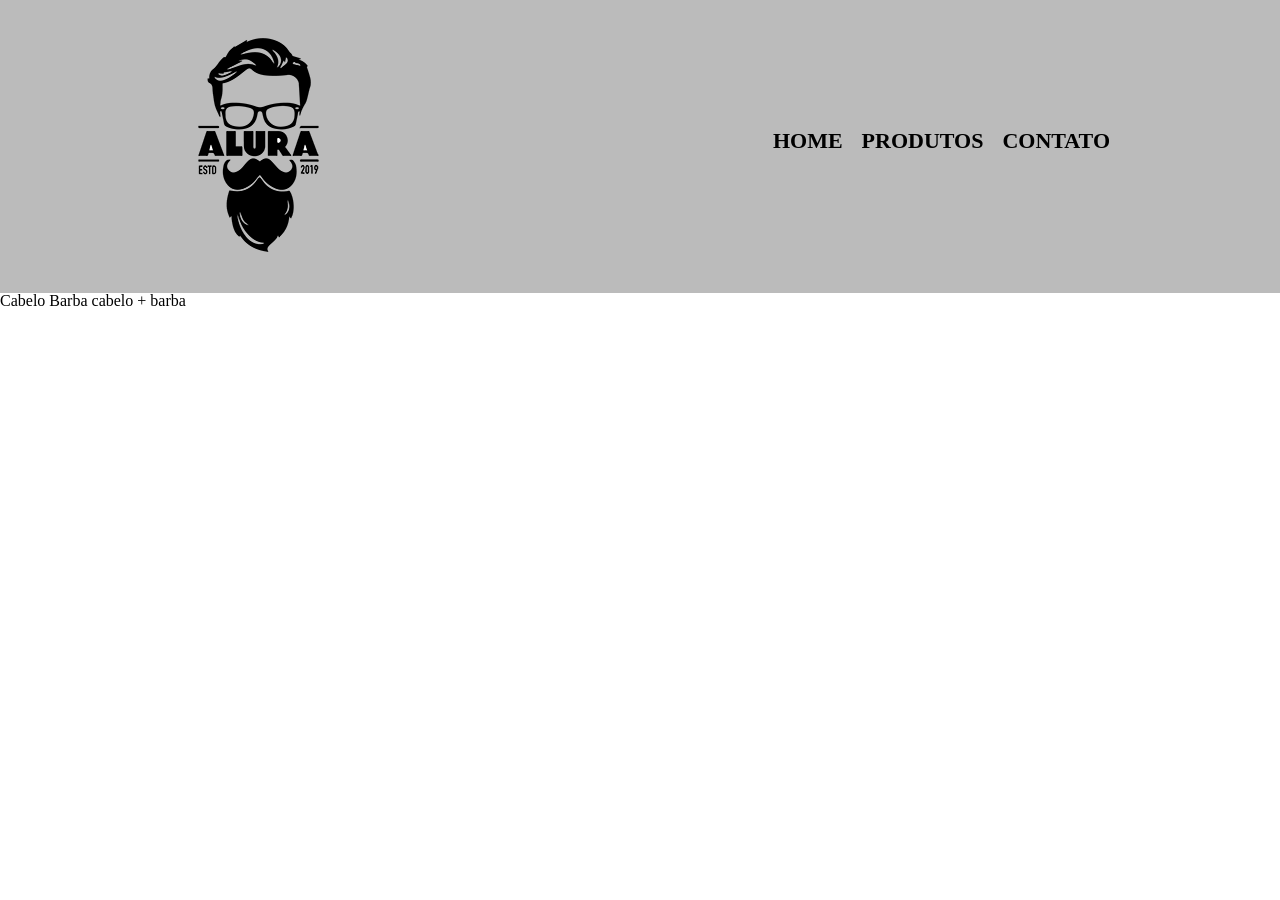
==== index2.html @ 14f8aca3 "git remoto adicionar origem https://github.com/Ruan1096/barbearia.git  git branch -M principal git p" ====
<!DOCTYPE html>
<html lang="pt-br">
<head>
    <meta charset="UTF-8">
    <meta name="viewport" content="width=device-width, initial-scale=1.0">
    <title>Prudutos - Barbearia Alura</title>
    <link rel="stylesheet" href="reset.css">
    <link rel="stylesheet" href="produtos.css">
</head>
<body>
    <header>
        <div class="caixa">
            <h1> <img src="logo.png" alt=""></h1>
            <nav>
                <ul>
                    <li><a>Home</a></li>
                    <li><a>Produtos</a></li>
                    <li><a>Contato</a></li>
                </ul>
            </nav>
        </div>    
    </header>
    <main>
        Cabelo
        Barba
        cabelo + barba
    </main>
</body>
</html>
---- produtos.css ----
header {
    background: #bbbbbb;
    padding: 20px 0;
}
.caixa{
    position: relative;
    width: 940px;
    margin: 0 auto;
}
nav{
    position: absolute;
    top: 110px;
    right: 0%
}
nav li {
    display: inline;
    margin: 0 0 0 15px;
   
}
nav a {
    text-transform: uppercase;
    color: #000000;
    font-weight: bold;
    font-size: 22px;
    text-decoration: none;
}
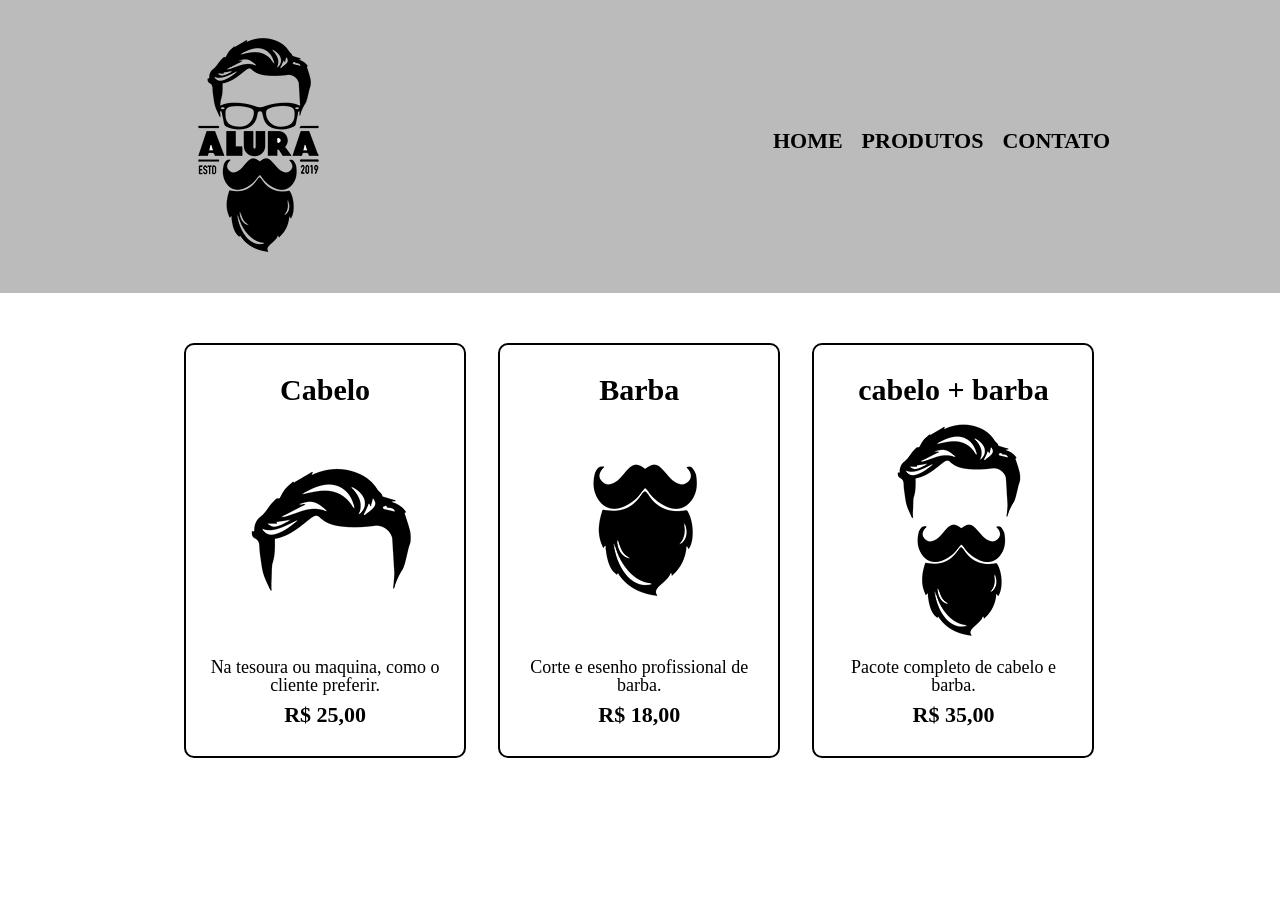
==== commit d296cea5: "Atualiza index2.html e produtos.css" ====
--- a/index2.html
+++ b/index2.html
@@ -21,9 +21,27 @@
         </div>    
     </header>
     <main>
-        Cabelo
-        Barba
-        cabelo + barba
+        <ul class="produtos">
+            <li>
+                <h2>Cabelo</h2>
+                <img src="cabelo.jpg" alt="">
+                <p class="produto-descricao">Na tesoura ou maquina, como o cliente preferir.</p>
+                <p class="produto-preco">R$ 25,00</p>
+            
+            </li>
+            <li>
+                <h2>Barba</h2>
+                <img src="barba.jpg" alt="">
+                <p class="produto-descricao" >Corte e esenho profissional de barba.</p>
+                <p class="produto-preco">R$ 18,00</p>   
+            </li>
+            <li>
+                <h2>cabelo + barba</h2>
+                <img src="cabelo+barba.jpg" alt="">
+                <p  class="produto-descricao">Pacote completo de cabelo e barba.</p> 
+                <p class="produto-preco">R$ 35,00</p>
+            </li>
+        </ul>
     </main>
 </body>
 </html>
--- a/produtos.css
+++ b/produtos.css
@@ -23,4 +23,47 @@
     font-weight: bold;
     font-size: 22px;
     text-decoration: none;
-}+}
+nav a:hover {
+    color: #c78c19;
+    text-decoration: underline;
+}   
+
+.produtos {
+    width: 940px;
+    margin: 0 auto;
+    padding: 50px 0;
+   
+}
+.produtos li{
+   display: inline-block;
+   text-align: center;
+   width: 30%;
+   vertical-align: top;
+   background: #ffffff;
+    margin: 0 1.5%;
+    padding: 30px 20px;
+    box-sizing: border-box;
+    border: solid 2px #000000;
+    border-radius: 10px;
+}
+produtos li :hover{
+    border:solid 2px #c78c19;
+}   
+
+produtos li :active{
+    border:solid 2px #088c19;
+}
+
+.produtos h2{
+    font-size: 30px;
+    font-weight: bold;
+}
+.produto-descricao{
+    font-size: 18px;
+}
+.produto-preco{
+    font-size: 22px;
+    font-weight: bold;
+    margin-top: 10px;
+}
